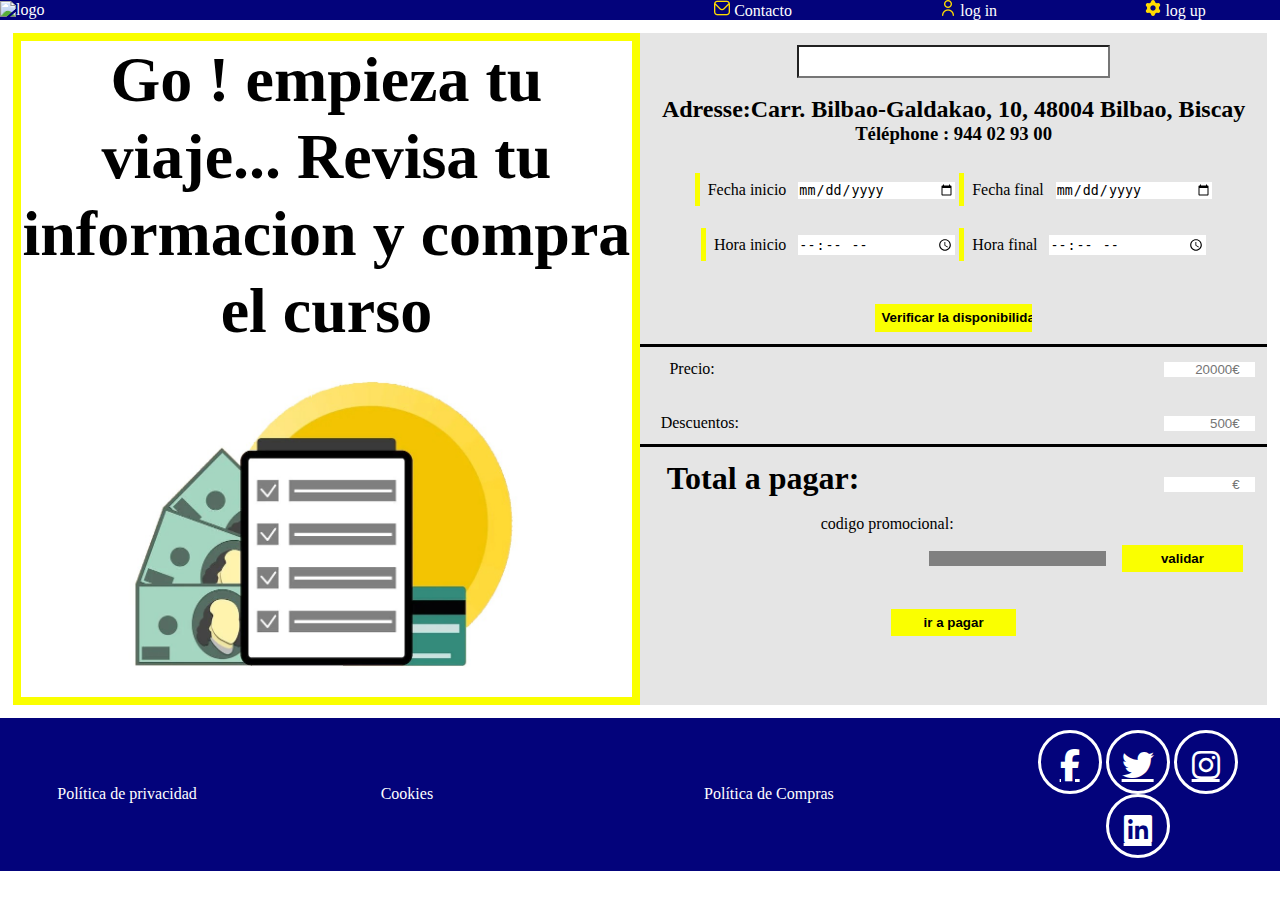
==== factura.html @ 984d4846 "factura cambio tercero" ====
<!DOCTYPE html>
<html lang="en">
  <head>
    <meta charset="UTF-8" />
    <meta http-equiv="X-UA-Compatible" content="IE=edge" />
    <meta name="viewport" content="width=device-width, initial-scale=1.0" />
    <link rel="stylesheet" href="style.css" />
    <link rel="stylesheet" href="https://cdnjs.cloudflare.com/ajax/libs/font-awesome/6.4.0/css/all.min.css">
    <title>autoescuela-Gidariak</title>
  </head>
  <body>
    <header>
        <img class="logo" src="/autoescuela-Gidariak/img/logo autoescuela.png" alt="logo">
        <nav >
            <ul class="menu">
                <li class="menu1"> <img src="./img/sobre.png" alt="contacto"> Contacto</li>
                <li class="menu1"> <img src="./img/usuario.png" alt="">  log in</li>
                <li> <img src="./img/ajustes.png" alt="log up"> log up</li>
            </ul>
        </nav> 
    </header>
    <section class="container">
      <div class="primero">
        <h2>
          Go ! empieza tu viaje... Revisa tu informacion y compra el curso
        </h2>
        <img src="imagenes/photo factura.jpg" alt="" id="dinero" />
      </div>
      
      <div class="segundo">
        <input id="curso" type="text" /><br><br>
        <h2>Adresse:Carr. Bilbao-Galdakao, 10, 48004 Bilbao, Biscay</h2>
        <h3>Téléphone : 944 02 93 00</h3> <br><br>

        <div class="tercero">

        <label for="">Fecha inicio</label>
        <input type="date" name="" id="inicio" />

        <label for="">Fecha final</label>
        <input type="date" name="" id="final" /><br><br><br>

        <label for="">Hora inicio</label>
        <input type="time" name="" id="tinicio" />

        <label for="">Hora final</label>
        <input type="time" name="" id="tfinal" /> <br><br><br>

        <input type="button" value="Verificar la disponibilidad" class="btn btn1">
      
        </div>
        

        <div class="cuarto">
            <label for="">Precio:</label>
            <input type="number" name="" placeholder="20000€" id="precio" /><br><br><br>
    
            <label for="">Descuentos:</label>
            <input type="number" name="" placeholder="500€" id="descuento" /> 
            
        </div>

        <div class="quinto">

            <label for="">Total a pagar:</label>
            <input type="number" name="" placeholder="€" id="total" /> <br><br>


            <label for="" id="code">codigo promocional:</label>
            <input type="number" name="" id="cp" />
            <input type="button" value="validar" class="btn btn2">

        </div>

        <input type="button" value="ir a pagar" class="btn btn3">
        
      </div>
    </section>
    <footer>
      <div class="textofooter">
          <p class="textofooter">Política de privacidad</p>
          <p class="textofooter">Cookies</p>
          <p class="textofooter">Política de Compras</p>
      </div>
      <div class="imgfooter">
        <a href="#" class="fab fa-facebook-f"></a>
        <a href="#" class="fab fa-twitter"></a>
        <a href="#" class="fab fa-instagram"></a>
        <a href="#" class="fab fa-linkedin"></a>
      </div>
  </footer>
  </body>
</html>
---- style.css ----
*{
    margin: 0;
    padding: 0;
    box-sizing: border-box;
}
/* ----------header---------- */
header{
    display: flex;
    justify-content: space-between;
    background-color: rgb(3, 3, 123);
    color: white;
    align-items: center;
}

.logo {
    width: 5%;
}
nav{

     width: 50%;
    height: 20%;

}

.menu {

    display: flex;
    justify-content: space-around;
    object-fit: cover;
    text-decoration: none;
    list-style-type: none;
}


/*factura/reservation curso*/
.container{
    display: flex;
    flex-flow: row;
    margin: 1%;
    
    
}
.primero{
    
    border: 8px solid #FAFF00;
    width: 50%;
}
.primero h2{
font-size: 64px;
line-height: 77px;
text-align: center;
}
.segundo{
    width: 50%;
    padding-top: 1%;
    background-color: #E5E5E5;
    text-align: center;
}
#curso{
    width: 50%;
    height: 5%;
    background-color: #ffffff;

}
#dinero{
    width: 100%;
}
.tercero{
    
    flex-flow: row;
    border-bottom: 3px solid black;
}
.tercero label{
    border-left: 5px solid #FAFF00;
    padding: 8px;
    font-weight: 500;
}
.tercero input{
    width: 25%;
    border: none;
}
.btn{
   width: 20%;
   font-weight: 700;
   background-color: #FAFF00;
   margin: 2%;
   padding: 1%;
   text-align: center;
   border: none;
   
}
.btn:hover{
    background-color:#14213D;
    color:#ffffff
}
.cuarto{
    text-align: end;
    border-bottom: 3px solid black;
    padding: 2%;
}
.cuarto label{
    font-weight: 500;
    margin-right: 70%;
}
.cuarto input{
    text-align: end;
    width: 15%;
    border: none;
}
#precio{
   margin-left: 4%;
}
.quinto{
    padding: 2%;
    text-align: end;

}
.quinto label{
    font-weight: 900;
    font-size:xx-large;
    margin-right: 50%;   
    
}

#total{
    width: 15%;
    text-align: end;
    border: none;
}
#cp{
    background-color: grey;
    border: none;
   
}
#code{
    font-size: medium;
    font-weight: 500;
}
.btn3{
    margin-bottom: 5%;
}
footer{
    height: 40%;
    padding: 1%;
    background-color: #03037b;
    color: white;
    display: flex;
    justify-content: space-between;
    align-items: center;
    text-align: center;
}
.textofooter{
    margin-left: 2%;
    width: 80%;
    font-size: 1rem;
    display: flex;
    text-align: center;
}

.imgfooter a{
    width: 50%;
    height: 4rem;
    width: 4rem;
    line-height: 4rem;
    border-radius: 50%;
    font-size: 2rem;
    border: 0.2rem solid #ffffff;
    color: #ffffff;
    text-align: center;
}


/*responsive*/
@media (max-width: 320px), (max-height:480px){
    .container{
        display: flex;
        flex-flow: column;
        margin: 1%;
        
        
    }
    .primero{
        
        border: 8px solid #FAFF00;
        width: 320px;
    }
    .primero h2{
    font-size: 20px;
    line-height: 20px;
    text-align: center;
    }
    .segundo{
        padding-top: 1%;
        background-color: #E5E5E5;
        width: 320px;
        text-align: center;
    }
    #curso{
        width: 50%;
        height: 5%;
        background-color: #ffffff;
    
    }
    #dinero{
        width: 100%;
    }
    .tercero{
        
        display: flex;
        flex-flow: column;
       
        border-bottom: 1px solid black;
    }
    .tercero label{
        border-left: none;
        font-size: 15px;
        font-weight: 500;
    }
    .tercero input{
        
        width: 60%;
        border: none;
        margin: auto;
        text-align: center;
    }
    .btn{
       width: 30%;
       font-weight: 200;
       background-color: #FAFF00;
       margin: 2%;
       padding: 1%;
       text-align: center;
       border: none;
       
    }
    .btn:hover{
        background-color:#14213D;
        color:#ffffff
    }
    .cuarto{
        text-align: end;
        border-bottom: 3px solid black;
        padding: 2%;
    }
    .cuarto label{
        font-weight: 500;
        margin-right: 70%;
    }
    .cuarto input{
        text-align: end;
        width: 15%;
        border: none;
    }
    #precio{
       margin-left: 4%;
    }
    .quinto{
        padding: 2%;
        text-align: end;
    
    }
    .quinto label{
        font-weight: 900;
        font-size:medium;
        margin-right: 50%;   
        
    }
    
    #total{
        width: 15%;
        text-align: end;
        border: none;
    }
    #cp{
        background-color: grey;
        border: none;
       
    }
    #code{
        font-size: small;
        font-weight: 500;
    }
    .btn3{
        margin-bottom: 5%;
    }

    .imgfooter a{
        width: 15%;
        height: 1rem;
        width: 1rem;
        line-height: 4rem;
        border-radius: 50%;
        font-size: 1rem;
        border: 0.2rem solid #ffffff;
        color: #ffffff;
        text-align: center;
    }

}
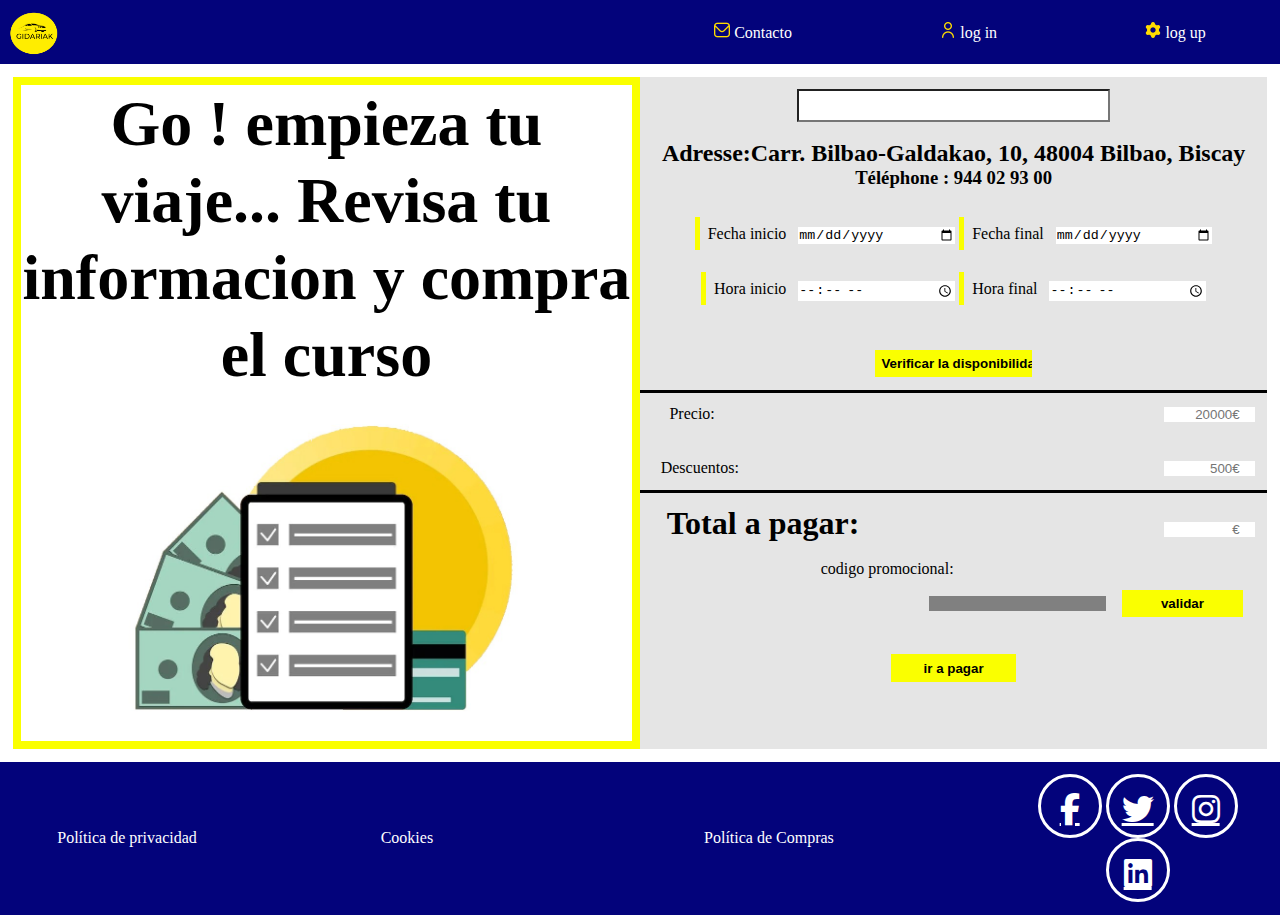
==== commit f9d3dc65: "cambios" ====
--- a/factura.html
+++ b/factura.html
@@ -10,7 +10,7 @@
   </head>
   <body>
     <header>
-        <img class="logo" src="/autoescuela-Gidariak/img/logo autoescuela.png" alt="logo">
+        <img class="logo" src="./img/logo autoescuela.png" alt="logo">
         <nav >
             <ul class="menu">
                 <li class="menu1"> <img src="./img/sobre.png" alt="contacto"> Contacto</li>
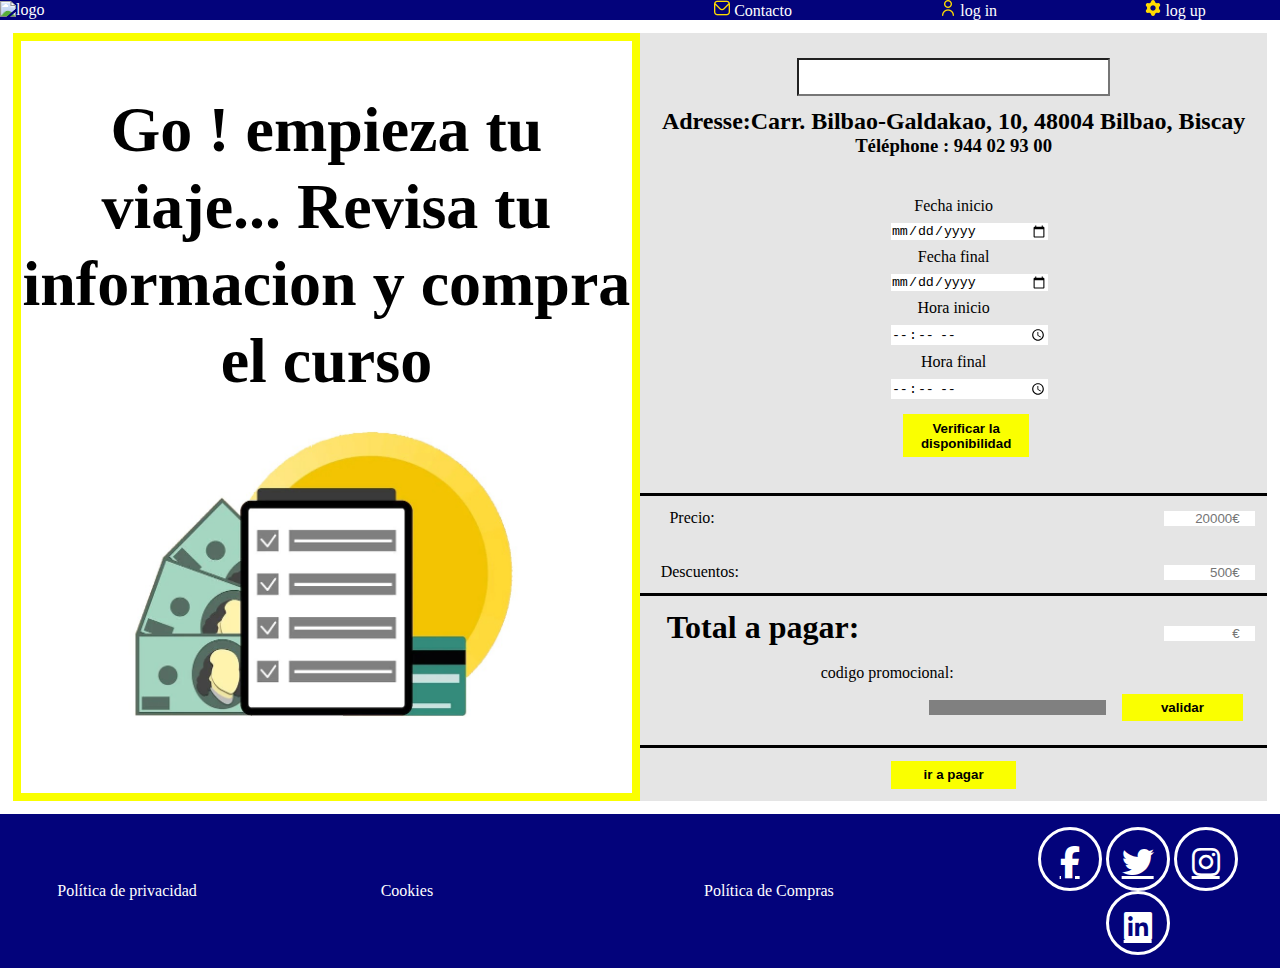
==== commit 2f8e0a08: "factu" ====
--- a/factura.html
+++ b/factura.html
@@ -10,7 +10,7 @@
   </head>
   <body>
     <header>
-        <img class="logo" src="./img/logo autoescuela.png" alt="logo">
+        <img class="logo" src="/autoescuela-Gidariak/img/logo autoescuela.png" alt="logo">
         <nav >
             <ul class="menu">
                 <li class="menu1"> <img src="./img/sobre.png" alt="contacto"> Contacto</li>
@@ -19,48 +19,57 @@
             </ul>
         </nav> 
     </header>
-    <section class="container">
-      <div class="primero">
+    <main class="container">
+      <section class="primero">
         <h2>
           Go ! empieza tu viaje... Revisa tu informacion y compra el curso
         </h2>
         <img src="imagenes/photo factura.jpg" alt="" id="dinero" />
-      </div>
+
+      </section>
       
-      <div class="segundo">
-        <input id="curso" type="text" /><br><br>
+      
+      <section class="segundo">
+        <input id="curso" type="text" />
         <h2>Adresse:Carr. Bilbao-Galdakao, 10, 48004 Bilbao, Biscay</h2>
-        <h3>Téléphone : 944 02 93 00</h3> <br><br>
+        <h3>Téléphone : 944 02 93 00</h3> 
 
-        <div class="tercero">
+        <article class="tercero">
 
         <label for="">Fecha inicio</label>
         <input type="date" name="" id="inicio" />
 
         <label for="">Fecha final</label>
-        <input type="date" name="" id="final" /><br><br><br>
+        <input type="date" name="" id="final" />
+
+        
 
         <label for="">Hora inicio</label>
         <input type="time" name="" id="tinicio" />
 
         <label for="">Hora final</label>
-        <input type="time" name="" id="tfinal" /> <br><br><br>
+        <input type="time" name="" id="tfinal" /> 
 
-        <input type="button" value="Verificar la disponibilidad" class="btn btn1">
-      
-        </div>
+        
         
 
-        <div class="cuarto">
+        
+        <button class="btn btn1" id="btn">Verificar la disponibilidad</button>
+         <p id="demo"></p>
+      
+        </article>
+        
+
+        <article class="cuarto">
             <label for="">Precio:</label>
             <input type="number" name="" placeholder="20000€" id="precio" /><br><br><br>
     
             <label for="">Descuentos:</label>
             <input type="number" name="" placeholder="500€" id="descuento" /> 
             
-        </div>
+        </article>
 
-        <div class="quinto">
+        <article class="quinto">
 
             <label for="">Total a pagar:</label>
             <input type="number" name="" placeholder="€" id="total" /> <br><br>
@@ -70,12 +79,13 @@
             <input type="number" name="" id="cp" />
             <input type="button" value="validar" class="btn btn2">
 
-        </div>
+        </article>
 
         <input type="button" value="ir a pagar" class="btn btn3">
         
-      </div>
-    </section>
+      </section>
+      
+    </main>
     <footer>
       <div class="textofooter">
           <p class="textofooter">Política de privacidad</p>
@@ -89,5 +99,6 @@
         <a href="#" class="fab fa-linkedin"></a>
       </div>
   </footer>
+<script src="js.js"></script>
   </body>
 </html>
--- a/style.css
+++ b/style.css
@@ -36,6 +36,7 @@
 .container{
     display: flex;
     flex-flow: row;
+    position: relative;
     margin: 1%;
     
     
@@ -44,6 +45,7 @@
     
     border: 8px solid #FAFF00;
     width: 50%;
+    padding-top: 4%;
 }
 .primero h2{
 font-size: 64px;
@@ -55,11 +57,13 @@
     padding-top: 1%;
     background-color: #E5E5E5;
     text-align: center;
+    
 }
 #curso{
     width: 50%;
     height: 5%;
     background-color: #ffffff;
+    margin: 2%;
 
 }
 #dinero{
@@ -67,19 +71,40 @@
 }
 .tercero{
     
-    flex-flow: row;
+    display: flex;
+    flex-flow: column;
+    margin-top: 5%;
     border-bottom: 3px solid black;
-}
+    position: relative;
+    
+}
+
 .tercero label{
-    border-left: 5px solid #FAFF00;
+    
     padding: 8px;
     font-weight: 500;
+    
 }
 .tercero input{
     width: 25%;
     border: none;
-}
+    margin-inline: 40%;
+    
+    
+}
+#tfinal{
+    margin-bottom: 15%;
+}
+.btn1{
+  margin: 0;
+  position: absolute;
+  top:70%;
+  left: 40%;
+
+}
+
 .btn{
+    
    width: 20%;
    font-weight: 700;
    background-color: #FAFF00;
@@ -88,6 +113,7 @@
    text-align: center;
    border: none;
    
+   
 }
 .btn:hover{
     background-color:#14213D;
@@ -111,6 +137,8 @@
    margin-left: 4%;
 }
 .quinto{
+    text-align: end;
+    border-bottom: 3px solid black;
     padding: 2%;
     text-align: end;
 
@@ -172,7 +200,61 @@
 
 /*responsive*/
 @media (max-width: 320px), (max-height:480px){
+    /* inicio de nav*/
+    .click {
+        opacity: 1;
+    }
+    #click{
+        opacity: 0;
+    }
+    nav {
+       
+        width: fit-content;
+        margin: 5%;
+    }
+    nav .menu-btn i {
+        display: block;
+        
+        width: 50%;
+    }
+
+    nav ul {
+        position: fixed;
+        left: -100%;
+        background: #111;
+        height: 90vh;
+        /* width: 80%; */
+        text-align: center;
+        display: block;
+        flex-wrap: wrap;
+        transition: all 0.3s ease;
+    }
+
+    #click:checked~ul {
+        left: 0;
+    }
+
+    nav ul li {
+        width: 100%;
+        margin: 40px 0;
+    }
+
+    nav ul li a {
+        /* width: 100%; */
+        margin-left: -100%;
+        display: block;
+        font-size: 20px;
+        transition: 0.6s cubic-bezier(0.68, -0.55, 0.265, 1.55);
+    }
+
+    #click:checked~ul li a {
+        margin-left: 0px;
+
+    }
+
+    /* fin de nav*/
     .container{
+        position: relative;
         display: flex;
         flex-flow: column;
         margin: 1%;
@@ -223,6 +305,14 @@
         margin: auto;
         text-align: center;
     }
+    .btn1{
+        margin: 0;
+        position: absolute;
+        top:80%;
+        left: 30%;
+        
+      
+      }
     .btn{
        width: 30%;
        font-weight: 200;
@@ -233,10 +323,12 @@
        border: none;
        
     }
+
     .btn:hover{
         background-color:#14213D;
         color:#ffffff
     }
+ 
     .cuarto{
         text-align: end;
         border-bottom: 3px solid black;
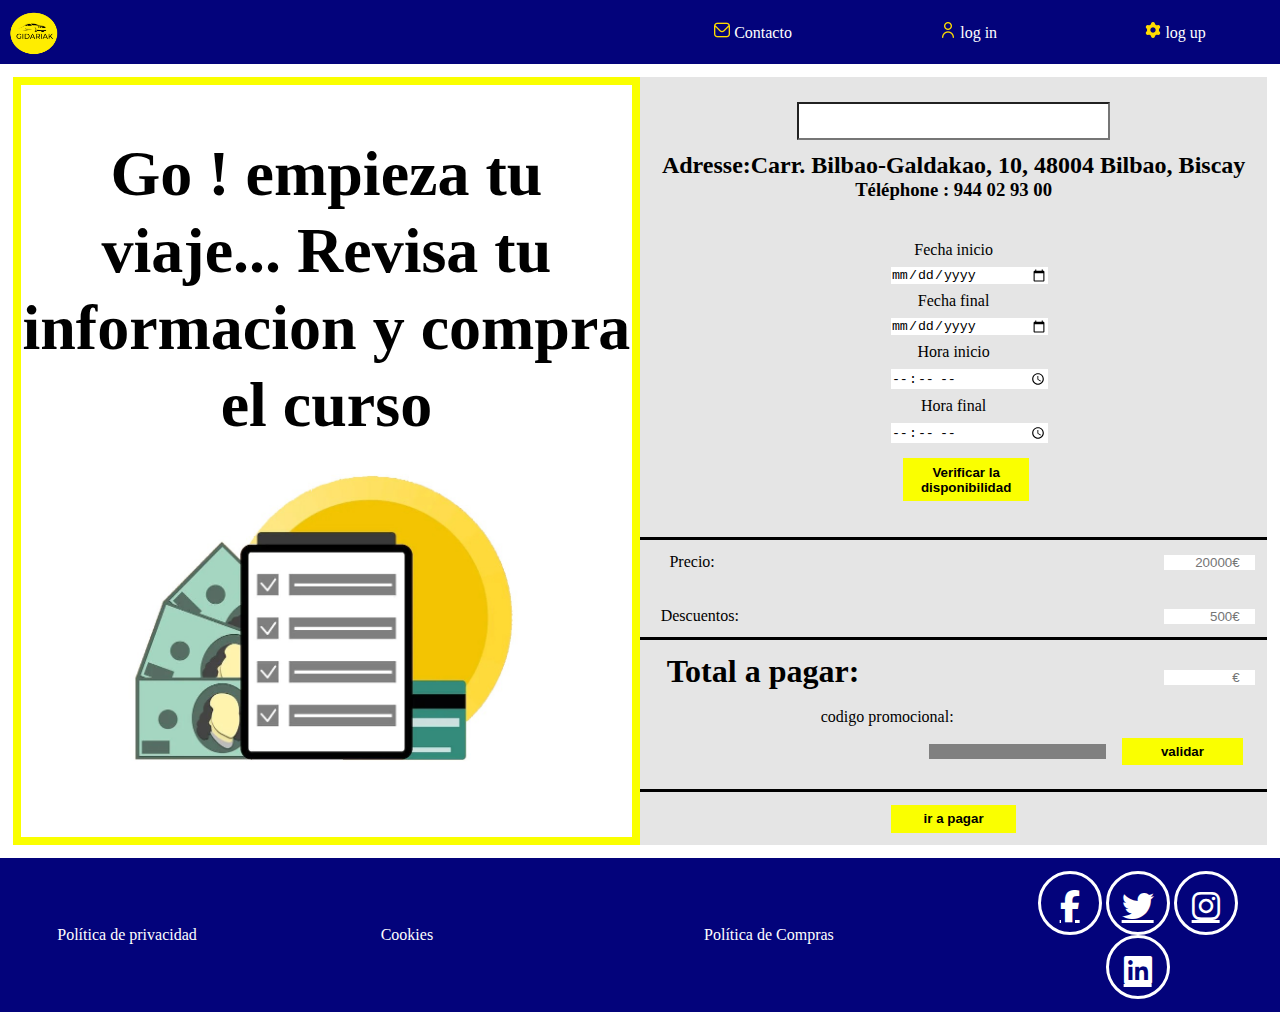
==== commit d5545b37: "Merge branch 'main' of https://github.com/mairodriguez/autoescuela-Gidariak" ====
--- a/factura.html
+++ b/factura.html
@@ -10,11 +10,11 @@
   </head>
   <body>
     <header>
-        <img class="logo" src="/autoescuela-Gidariak/img/logo autoescuela.png" alt="logo">
+        <img class="logo" src="./img/logo autoescuela.png" alt="logo">
         <nav >
             <ul class="menu">
                 <li class="menu1"> <img src="./img/sobre.png" alt="contacto"> Contacto</li>
-                <li class="menu1"> <img src="./img/usuario.png" alt="">  log in</li>
+                <li class="menu1"> <img src="./img/usuario.png" alt="usuario">  log in</li>
                 <li> <img src="./img/ajustes.png" alt="log up"> log up</li>
             </ul>
         </nav> 
@@ -36,16 +36,16 @@
 
         <article class="tercero">
 
-        <label for="">Fecha inicio</label>
-        <input type="date" name="" id="inicio" />
+          <label for="">Fecha inicio</label>
+          <input type="date" name="party" min="2023-05-08" max="2023-05-31"/>
 
         <label for="">Fecha final</label>
         <input type="date" name="" id="final" />
 
         
 
-        <label for="">Hora inicio</label>
-        <input type="time" name="" id="tinicio" />
+          <label for="">Hora inicio</label>
+          <input type="time" name="" id="tinicio" />
 
         <label for="">Hora final</label>
         <input type="time" name="" id="tfinal" /> 
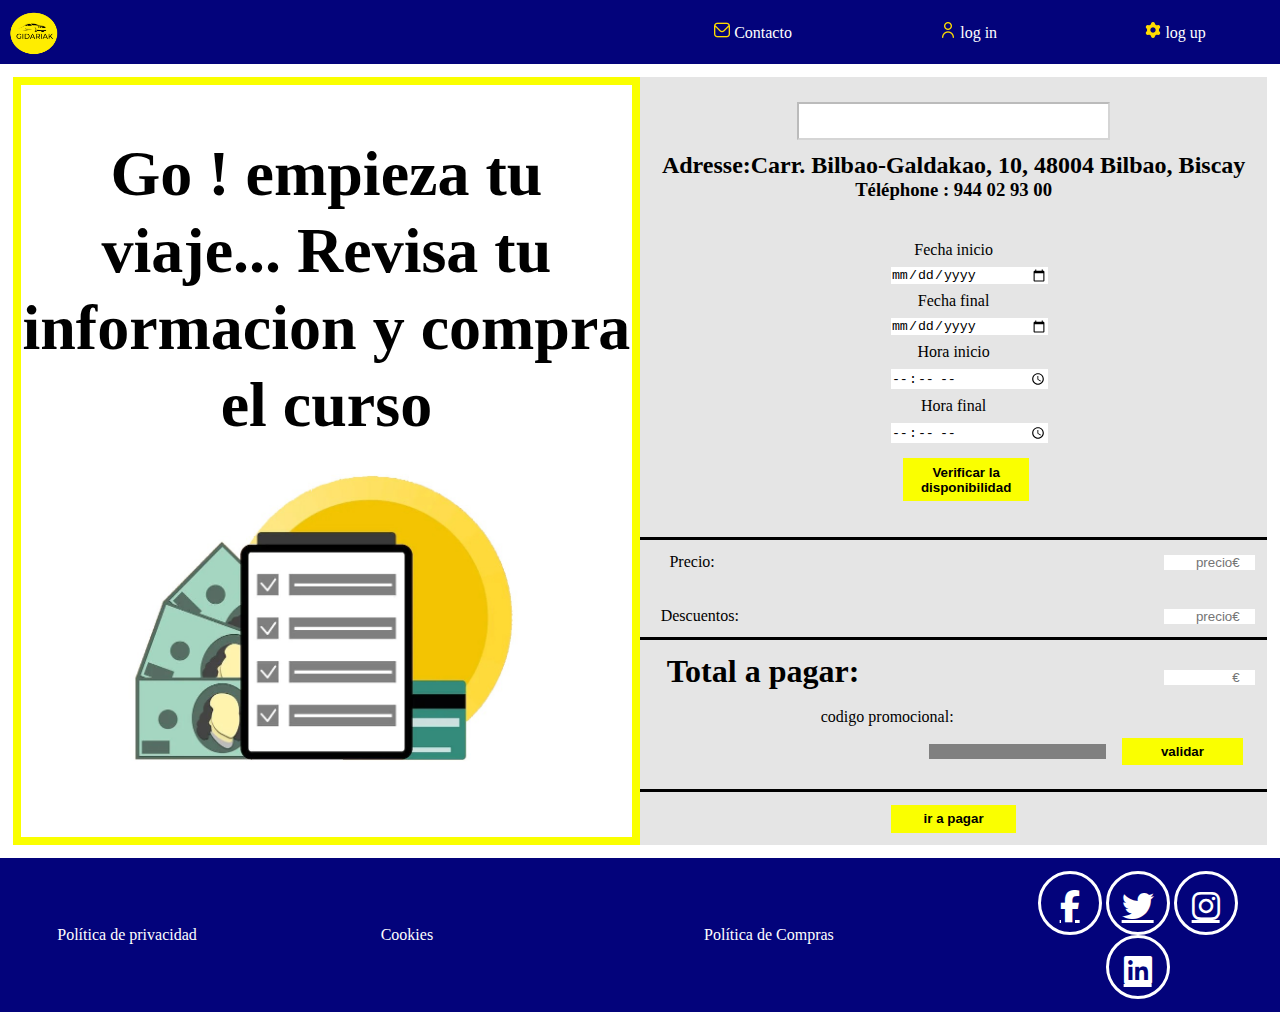
==== commit 80f62b9f: "funciones" ====
--- a/factura.html
+++ b/factura.html
@@ -1,104 +1,107 @@
 <!DOCTYPE html>
 <html lang="en">
-  <head>
-    <meta charset="UTF-8" />
-    <meta http-equiv="X-UA-Compatible" content="IE=edge" />
-    <meta name="viewport" content="width=device-width, initial-scale=1.0" />
-    <link rel="stylesheet" href="style.css" />
-    <link rel="stylesheet" href="https://cdnjs.cloudflare.com/ajax/libs/font-awesome/6.4.0/css/all.min.css">
-    <title>autoescuela-Gidariak</title>
-  </head>
-  <body>
-    <header>
-        <img class="logo" src="./img/logo autoescuela.png" alt="logo">
-        <nav >
-            <ul class="menu">
-                <li class="menu1"> <img src="./img/sobre.png" alt="contacto"> Contacto</li>
-                <li class="menu1"> <img src="./img/usuario.png" alt="usuario">  log in</li>
-                <li> <img src="./img/ajustes.png" alt="log up"> log up</li>
-            </ul>
-        </nav> 
-    </header>
-    <main class="container">
-      <section class="primero">
-        <h2>
-          Go ! empieza tu viaje... Revisa tu informacion y compra el curso
-        </h2>
-        <img src="imagenes/photo factura.jpg" alt="" id="dinero" />
 
-      </section>
-      
-      
-      <section class="segundo">
-        <input id="curso" type="text" />
-        <h2>Adresse:Carr. Bilbao-Galdakao, 10, 48004 Bilbao, Biscay</h2>
-        <h3>Téléphone : 944 02 93 00</h3> 
+<head>
+  <meta charset="UTF-8" />
+  <meta http-equiv="X-UA-Compatible" content="IE=edge" />
+  <meta name="viewport" content="width=device-width, initial-scale=1.0" />
+  <link rel="stylesheet" href="style.css" />
+  <link rel="stylesheet" href="https://cdnjs.cloudflare.com/ajax/libs/font-awesome/6.4.0/css/all.min.css">
+  <title>autoescuela-Gidariak</title>
+</head>
 
-        <article class="tercero">
+<body>
+  <header>
+    <img class="logo" src="./img/logo autoescuela.png" alt="logo">
+    <nav>
+      <ul class="menu">
+        <li class="menu1"> <img src="./img/sobre.png" alt="contacto"> Contacto</li>
+        <li class="menu1"> <img src="./img/usuario.png" alt="usuario"> log in</li>
+        <li> <img src="./img/ajustes.png" alt="log up"> log up</li>
+      </ul>
+    </nav>
+  </header>
+  <main class="container">
+    <section class="primero">
+      <h2>
+        Go ! empieza tu viaje... Revisa tu informacion y compra el curso
+      </h2>
+      <img src="imagenes/photo factura.jpg" alt="" id="dinero" />
 
-          <label for="">Fecha inicio</label>
-          <input type="date" name="party" min="2023-05-08" max="2023-05-31"/>
+    </section>
+
+
+    <section class="segundo">
+      <input id="curso" oninput="cursos()" type="text" disabled />
+      <h2>Adresse:Carr. Bilbao-Galdakao, 10, 48004 Bilbao, Biscay</h2>
+      <h3>Téléphone : 944 02 93 00</h3>
+
+      <article class="tercero">
+
+        <label for="">Fecha inicio</label>
+        <input type="date"  name="party" min="2023-05-08" max="2023-05-31" />
 
         <label for="">Fecha final</label>
         <input type="date" name="" id="final" />
 
-        
 
-          <label for="">Hora inicio</label>
-          <input type="time" name="" id="tinicio" />
+
+        <label for="">Hora inicio</label>
+        <input type="time" name="" id="tinicio" />
 
         <label for="">Hora final</label>
-        <input type="time" name="" id="tfinal" /> 
-
-        
-        
-
-        
-        <button class="btn btn1" id="btn">Verificar la disponibilidad</button>
-         <p id="demo"></p>
-      
-        </article>
-        
-
-        <article class="cuarto">
-            <label for="">Precio:</label>
-            <input type="number" name="" placeholder="20000€" id="precio" /><br><br><br>
-    
-            <label for="">Descuentos:</label>
-            <input type="number" name="" placeholder="500€" id="descuento" /> 
-            
-        </article>
-
-        <article class="quinto">
-
-            <label for="">Total a pagar:</label>
-            <input type="number" name="" placeholder="€" id="total" /> <br><br>
+        <input type="time" name="" id="tfinal" />
 
 
-            <label for="" id="code">codigo promocional:</label>
-            <input type="number" name="" id="cp" />
-            <input type="button" value="validar" class="btn btn2">
 
-        </article>
 
-        <input type="button" value="ir a pagar" class="btn btn3">
-        
-      </section>
-      
-    </main>
-    <footer>
-      <div class="textofooter">
-          <p class="textofooter">Política de privacidad</p>
-          <p class="textofooter">Cookies</p>
-          <p class="textofooter">Política de Compras</p>
-      </div>
-      <div class="imgfooter">
-        <a href="#" class="fab fa-facebook-f"></a>
-        <a href="#" class="fab fa-twitter"></a>
-        <a href="#" class="fab fa-instagram"></a>
-        <a href="#" class="fab fa-linkedin"></a>
-      </div>
+
+        <button class="btn btn1" id="btn">Verificar la disponibilidad</button>
+        <p id="demo"></p>
+
+      </article>
+
+
+      <article class="cuarto">
+        <label for="">Precio:</label>
+        <input type="number" name="" placeholder="precio€" id="precio" /><br><br><br>
+
+        <label for="">Descuentos:</label>
+        <input type="number" name="" placeholder="precio€" id="descuento" />
+
+      </article>
+
+      <article class="quinto">
+
+        <label for="">Total a pagar:</label>
+        <input type="number" name="" placeholder="€" id="total" /> <br><br>
+
+
+        <label for="" id="code">codigo promocional:</label>
+        <input type="number" name="" id="cp" />
+        <input type="button" value="validar" class="btn btn2">
+
+      </article>
+
+      <input type="button" value="ir a pagar" class="btn btn3">
+
+    </section>
+
+  </main>
+  <footer>
+    <div class="textofooter">
+      <p class="textofooter">Política de privacidad</p>
+      <p class="textofooter">Cookies</p>
+      <p class="textofooter">Política de Compras</p>
+    </div>
+    <div class="imgfooter">
+      <a href="#" class="fab fa-facebook-f"></a>
+      <a href="#" class="fab fa-twitter"></a>
+      <a href="#" class="fab fa-instagram"></a>
+      <a href="#" class="fab fa-linkedin"></a>
+    </div>
   </footer>
-<script src="js.js"></script>
-  </body>
-</html>
+  <script src="./jjs.js"></script>
+</body>
+
+</html>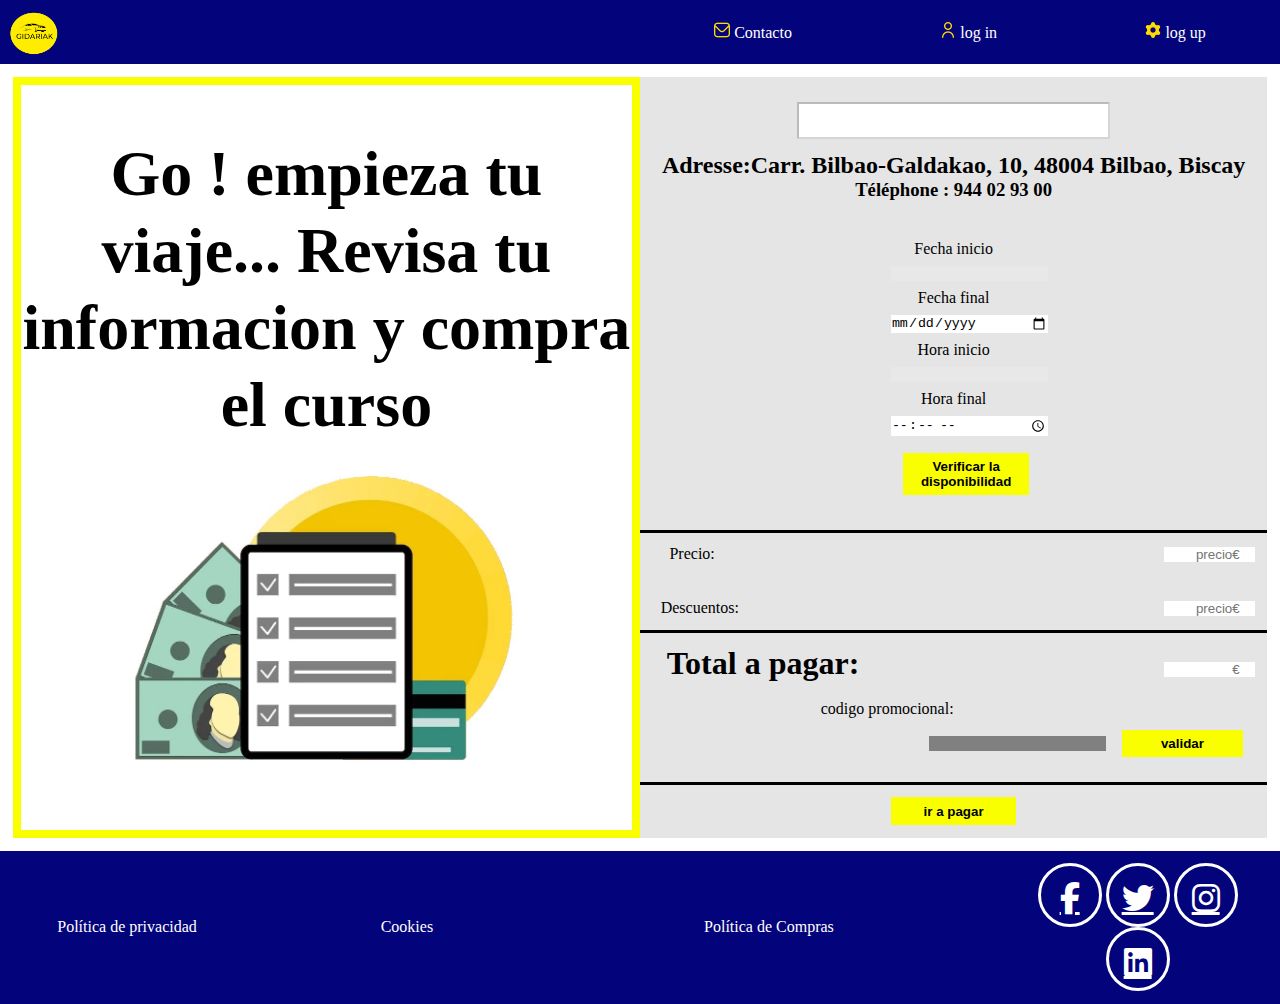
==== commit 9661d54e: "cambios mai login-registro" ====
--- a/factura.html
+++ b/factura.html
@@ -39,15 +39,13 @@
       <article class="tercero">
 
         <label for="">Fecha inicio</label>
-        <input type="date"  name="party" min="2023-05-08" max="2023-05-31" />
+        <input type="text"  name="party" disabled />
 
         <label for="">Fecha final</label>
         <input type="date" name="" id="final" />
 
-
-
         <label for="">Hora inicio</label>
-        <input type="time" name="" id="tinicio" />
+        <input type="text" name="" id="tinicio" disabled />
 
         <label for="">Hora final</label>
         <input type="time" name="" id="tfinal" />
--- a/style.css
+++ b/style.css
@@ -272,120 +272,153 @@
     text-align: center;
     }
     .segundo{
-        padding-top: 1%;
-        background-color: #E5E5E5;
-        width: 320px;
-        text-align: center;
-    }
-    #curso{
-        width: 50%;
-        height: 5%;
-        background-color: #ffffff;
-    
-    }
-    #dinero{
-        width: 100%;
-    }
-    .tercero{
-        
+            padding-top: 3%;
+            padding-inline: 1%;
+            background-color: #E5E5E5;
+            width: 100%;
+            text-align: center;
+        }
+        .tercero{
+            
+            border-bottom: 3px solid black;
+        }
+        .tercero label{
+            border-left: 2px solid #FAFF00;
+            padding: 2px;
+            font-weight: 500;
+        }
+        .tercero input{
+            width: 95%;
+            border: none;
+            
+          
+        }
+        .btn{
+           width: 50%;
+           font-weight: 700;
+           background-color: #FAFF00;
+           margin: 2%;
+           padding: 1%;
+           text-align: center;
+           border: none;
+           
+        }
+        .btn:hover{
+            background-color:#14213D;
+            color:#ffffff
+        }
+        .cuarto{
+           border-bottom: 3px solid black;
+          
+        }
+        .cuarto label{
+            
+            font-weight: 800;
+            
+        }
+        .cuarto input{
+            margin-inline: 30%;
+            width: 20%;
+            border: none;
+        }
+       
+        .quinto{
+            padding: 2%;
+            text-align: end;
+        
+        }
+        .quinto label{
+            font-weight: 900;
+            font-size:medium;
+            margin-right: 50%;   
+            
+        }
+        #total{
+            width: 15%;
+            text-align: end;
+            border: none;
+        }
+    
+    
+}
+
+/* Medium devices (landscape tablets, 768px and up) */
+ @media  (max-width: 768px), (max-height: 600px ){
+    .container{
         display: flex;
         flex-flow: column;
+        margin: 1%;
+        background-color: #FAFF00;
+        
+        }
+    .primero{
+        border: 8px solid #FAFF00;
+        width: 86%;
+        padding-inline-end: 5%;
+        padding-top: 8%;
+        
+    }
+    .primero h2{
+        font-size: 40px;
+        line-height: 35px;
+        text-align: center;
+        }
+
+    .segundo{
+            padding-top: 1%;
+            background-color: #E5E5E5;
+            width: 86%;
+            text-align: center;
+        }
+
+    .tercero{
+            display: flex;
+            flex-direction: column;
+            padding: 1%;
+            
+            }
+    .tercero label{
+            border-left: 3px solid #FAFF00;
+            padding: 2px;
+            margin: 5px;
+            font-weight: 500;
+            text-align: left;
+            margin-inline: 25%;
+        }
+    .tercero input{
+        
+            text-align: center;
+            width: 50%;
+            border: none;
+            margin: 0 auto ;
+            
+        }
+    .cuarto{
+            
+            
+            border-bottom: 3px solid black;
+            padding: 2%;
+        }
+
        
-        border-bottom: 1px solid black;
-    }
-    .tercero label{
-        border-left: none;
-        font-size: 15px;
-        font-weight: 500;
-    }
-    .tercero input{
-        
-        width: 60%;
-        border: none;
-        margin: auto;
-        text-align: center;
-    }
-    .btn1{
-        margin: 0;
-        position: absolute;
-        top:80%;
-        left: 30%;
-        
-      
-      }
-    .btn{
-       width: 30%;
-       font-weight: 200;
-       background-color: #FAFF00;
-       margin: 2%;
-       padding: 1%;
-       text-align: center;
-       border: none;
-       
-    }
-
-    .btn:hover{
-        background-color:#14213D;
-        color:#ffffff
-    }
- 
-    .cuarto{
-        text-align: end;
-        border-bottom: 3px solid black;
-        padding: 2%;
-    }
-    .cuarto label{
-        font-weight: 500;
-        margin-right: 70%;
-    }
-    .cuarto input{
-        text-align: end;
-        width: 15%;
-        border: none;
-    }
-    #precio{
-       margin-left: 4%;
-    }
-    .quinto{
-        padding: 2%;
-        text-align: end;
-    
-    }
-    .quinto label{
-        font-weight: 900;
-        font-size:medium;
-        margin-right: 50%;   
-        
-    }
-    
-    #total{
-        width: 15%;
-        text-align: end;
-        border: none;
-    }
-    #cp{
-        background-color: grey;
-        border: none;
-       
-    }
-    #code{
-        font-size: small;
-        font-weight: 500;
-    }
-    .btn3{
-        margin-bottom: 5%;
-    }
-
-    .imgfooter a{
-        width: 15%;
-        height: 1rem;
-        width: 1rem;
-        line-height: 4rem;
-        border-radius: 50%;
-        font-size: 1rem;
-        border: 0.2rem solid #ffffff;
-        color: #ffffff;
-        text-align: center;
-    }
-
-}
+        .cuarto label{
+            margin-inline: 40%;
+            font-weight: 700;
+            margin-right: 70%;
+        }
+        .cuarto input{
+            margin-inline: 40%;
+            text-align: end;
+            width: 15%;
+            border: none;
+        }
+        .quinto label{
+            font-weight: 900;
+            font-size:large;
+            margin-right: 50%;   
+            
+        }
+        
+
+} 
+
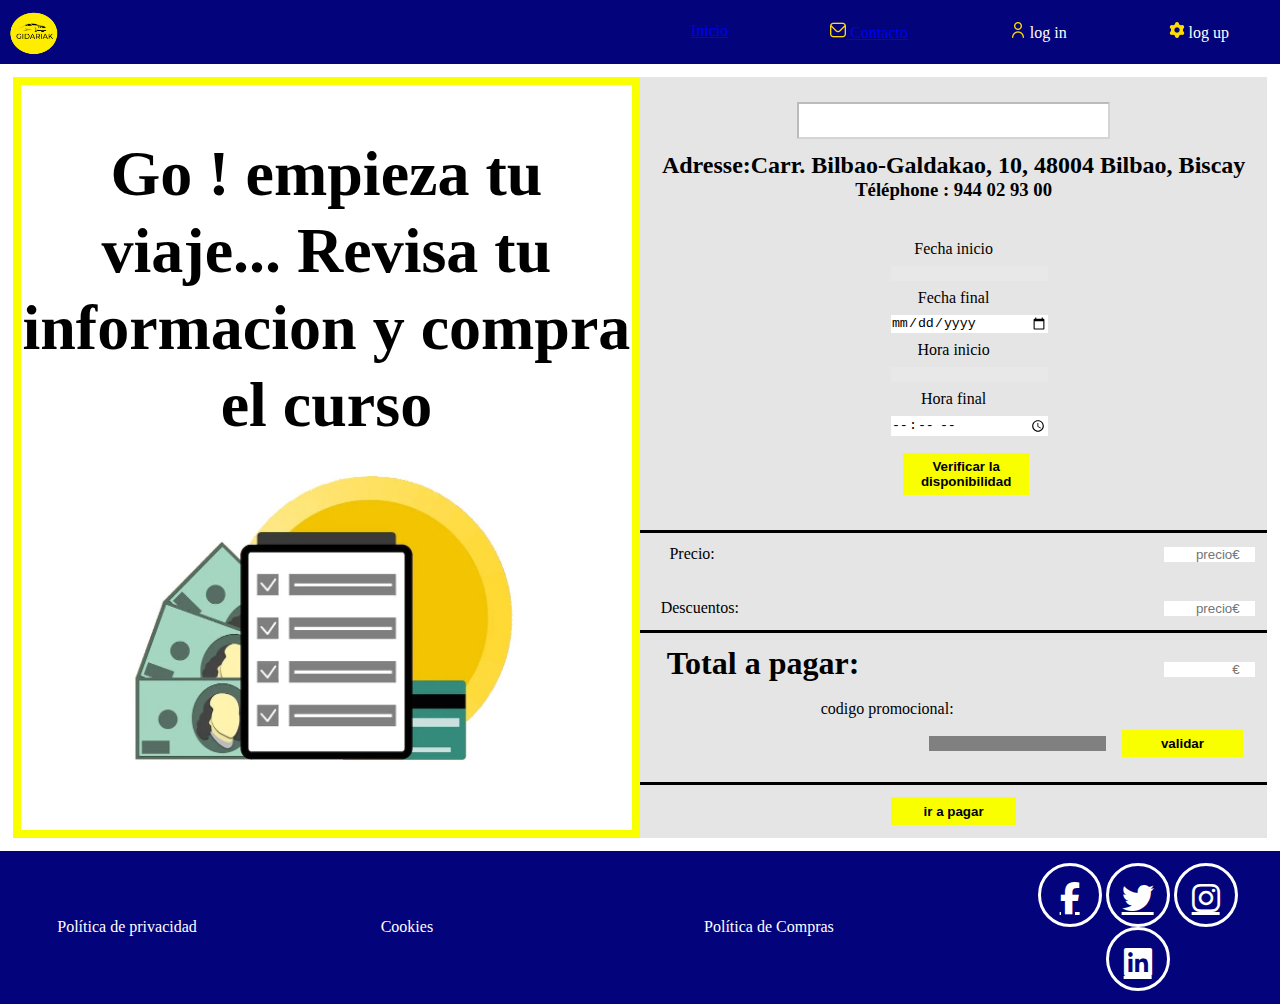
==== commit 43b7d421: "cambios al index maily" ====
--- a/factura.html
+++ b/factura.html
@@ -15,10 +15,11 @@
     <img class="logo" src="./img/logo autoescuela.png" alt="logo">
     <nav>
       <ul class="menu">
-        <li class="menu1"> <img src="./img/sobre.png" alt="contacto"> Contacto</li>
-        <li class="menu1"> <img src="./img/usuario.png" alt="usuario"> log in</li>
-        <li> <img src="./img/ajustes.png" alt="log up"> log up</li>
-      </ul>
+        <li><a href="./index.html">Inicio</a></li>
+        <li><a href="#contacto"  class="menu1"> <img src="./img/sobre.png" alt="contacto"> Contacto</li></a>
+        <li><img src="./img/usuario.png" alt="login"  class="menu1"> log in</li>
+        <li><img src="./img/ajustes.png" alt="log up"> log up</li>
+    </ul>
     </nav>
   </header>
   <main class="container">
--- a/style.css
+++ b/style.css
@@ -30,6 +30,7 @@
     text-decoration: none;
     list-style-type: none;
 }
+
 
 
 /*factura/reservation curso*/
